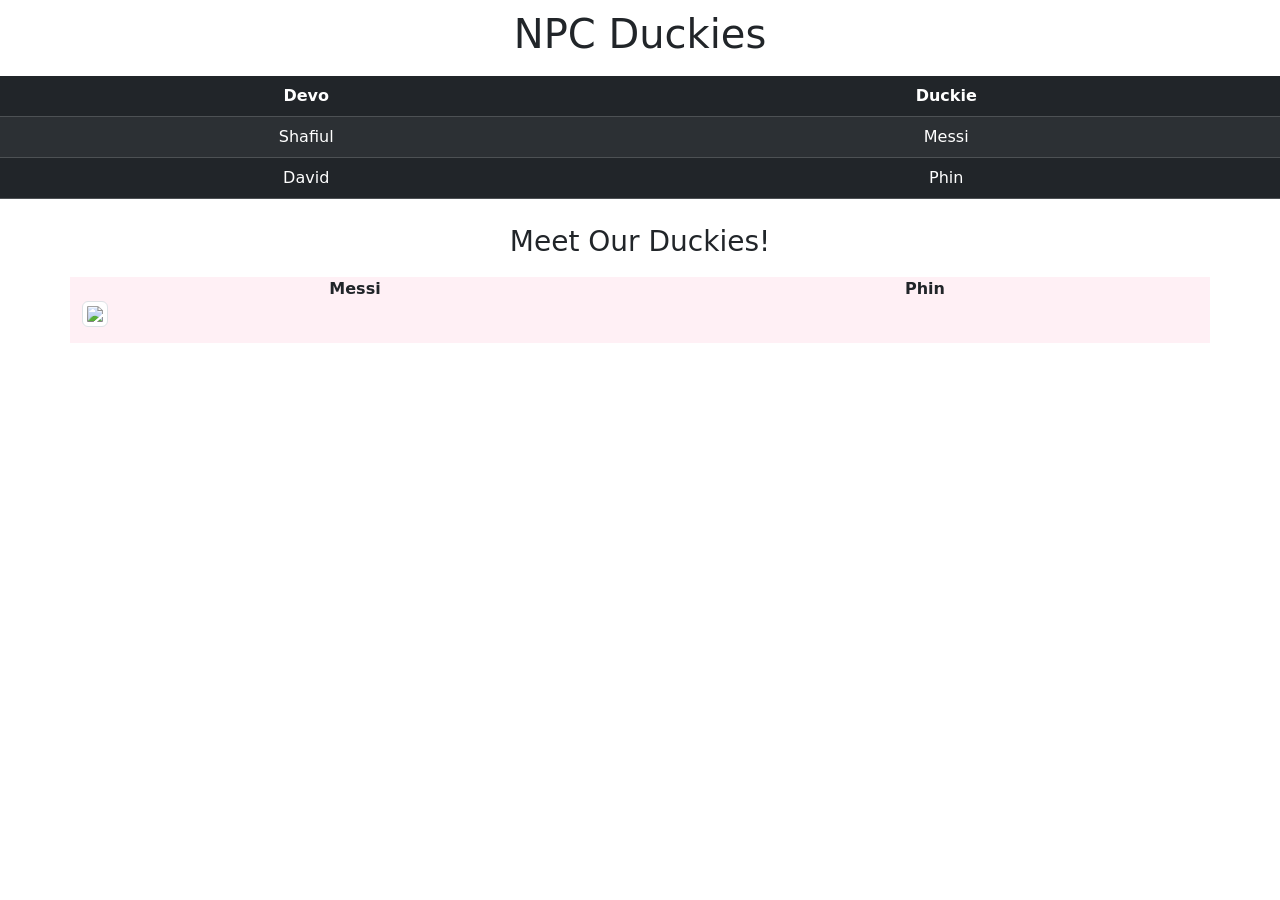
==== 24_bt_NPC_haqueS-dengD/index.html @ c9020148 "cw" ====
<!DOCTYPE html>
<html lang="en">
<head>
    <meta charset="UTF-8">
    <meta http-equiv="X-UA-Compatible" content="IE=edge">
    <meta name="viewport" content="width=device-width, initial-scale=1.0">
    <title>Document</title>
    <link href="https://cdn.jsdelivr.net/npm/bootstrap@5.2.3/dist/css/bootstrap.min.css" rel="stylesheet" integrity="sha384-rbsA2VBKQhggwzxH7pPCaAqO46MgnOM80zW1RWuH61DGLwZJEdK2Kadq2F9CUG65" crossorigin="anonymous">
</head>
<style>
    h1, h3 {
        padding: 10px 0;
    }

    .container {
        background-color: lavenderblush;
    }

    .img-thumbnail {
    }
</style>
<body>
    <center><h1>NPC Duckies</h1></center>

    <table class="table table-dark table-striped">
        <thead>
            <th scope="col"><center>Devo</center></th>
            <th scope="col"><center>Duckie</center></th>
        </thead>
        <tbody>
            <tr>
                <td><center>Shafiul</center></td>
                <td><center>Messi</center></td>
            </tr>
            <tr>
                <td><center>David</center></td>
                <td><center>Phin</center></td>
            </tr>
        </tbody>
    </table>

    <center><h3>Meet Our Duckies!</h3></center>
    <div class="container class-center">
        <div class="row align-items-start">
            <div class="col">
                <center><b>Messi</b></center>
            </div>
            <div class="col">
                <center><b>Phin</b></center>
            </div>
        </div>

        <div class="row align-items-end">
            <div class="col">
                <figure class="figure">
                    <img class="img-thumbnail" src="https://m.media-amazon.com/images/I/71j2pfh61tL.jpg">
                </figure>
            </div>
        </div>
    </div>
</body>
</html>
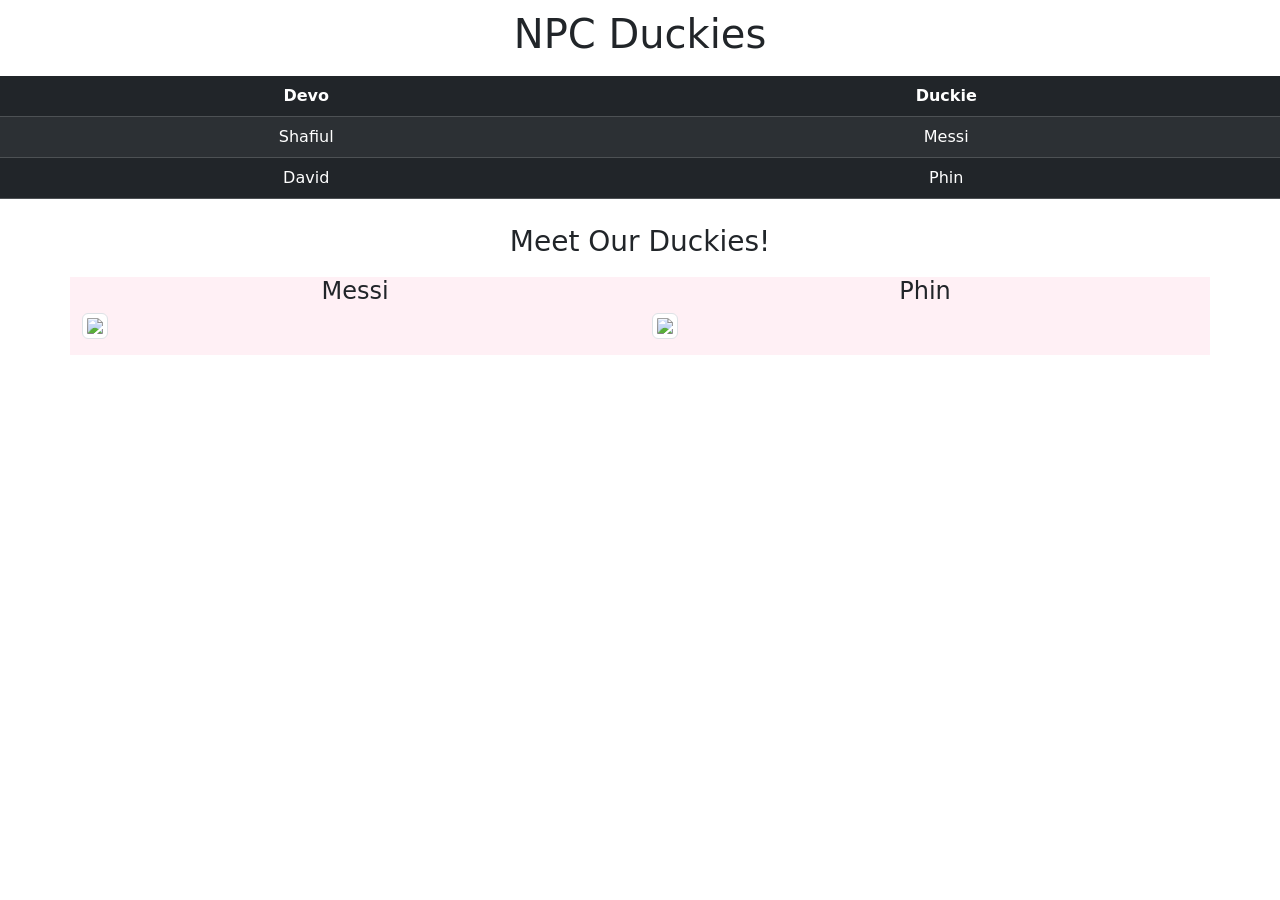
==== commit edfdc63f: "Finish?" ====
--- a/24_bt_NPC_haqueS-dengD/index.html
+++ b/24_bt_NPC_haqueS-dengD/index.html
@@ -43,10 +43,10 @@
     <div class="container class-center">
         <div class="row align-items-start">
             <div class="col">
-                <center><b>Messi</b></center>
+                <center><b><h4>Messi</h4></b></center>
             </div>
             <div class="col">
-                <center><b>Phin</b></center>
+                <center><b><h4>Phin</h4></b></center>
             </div>
         </div>
 
@@ -56,6 +56,11 @@
                     <img class="img-thumbnail" src="https://m.media-amazon.com/images/I/71j2pfh61tL.jpg">
                 </figure>
             </div>
+            <div class="col">
+                <figure class="figure">
+                    <img class="img-thumbnail" src="https://i5.walmartimages.com/asr/746aa46d-c53a-4b22-8f17-4fe59ff4b127.8ecbca44b86e5ac1ec4393b59d3af2dd.jpeg">
+                </figure>
+            </div>
         </div>
     </div>
 </body>
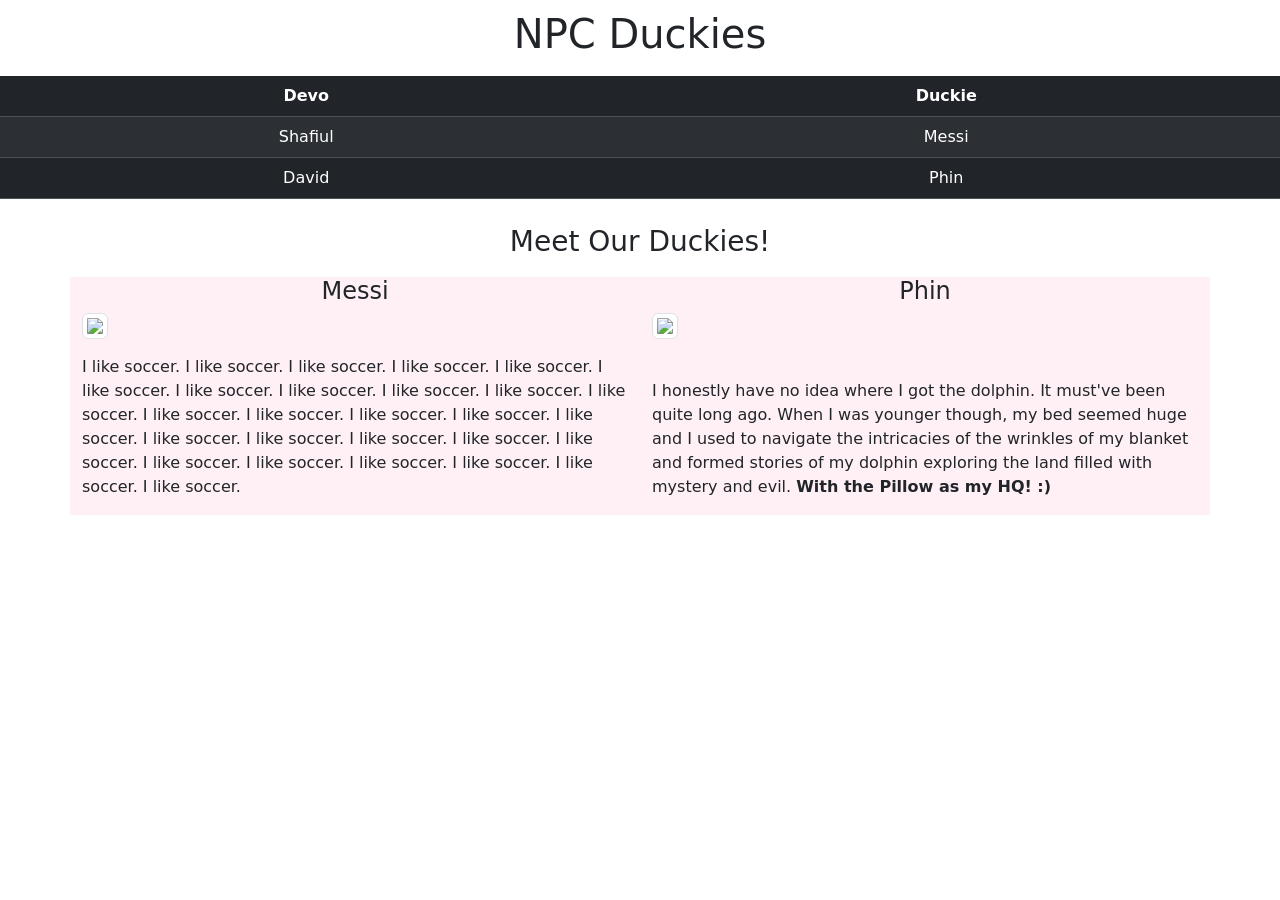
==== commit 1017a02d: "here comes the main course :)" ====
--- a/24_bt_NPC_haqueS-dengD/index.html
+++ b/24_bt_NPC_haqueS-dengD/index.html
@@ -41,7 +41,7 @@
 
     <center><h3>Meet Our Duckies!</h3></center>
     <div class="container class-center">
-        <div class="row align-items-start">
+        <div class="row">
             <div class="col">
                 <center><b><h4>Messi</h4></b></center>
             </div>
@@ -50,7 +50,7 @@
             </div>
         </div>
 
-        <div class="row align-items-end">
+        <div class="row align-items-center">
             <div class="col">
                 <figure class="figure">
                     <img class="img-thumbnail" src="https://m.media-amazon.com/images/I/71j2pfh61tL.jpg">
@@ -62,6 +62,15 @@
                 </figure>
             </div>
         </div>
+
+        <div class="row align-items-end">
+            <div class="col">
+                <p>I like soccer. I like soccer. I like soccer. I like soccer. I like soccer. I like soccer. I like soccer. I like soccer. I like soccer. I like soccer. I like soccer. I like soccer. I like soccer. I like soccer. I like soccer. I like soccer. I like soccer. I like soccer. I like soccer. I like soccer. I like soccer. I like soccer. I like soccer. I like soccer. I like soccer. I like soccer. I like soccer. </p>
+            </div>
+            <div class="col">
+                <p>I honestly have no idea where I got the dolphin. It must've been quite long ago. When I was younger though, my bed seemed huge and I used to navigate the intricacies of the wrinkles of my blanket and formed stories of my dolphin exploring the land filled with mystery and evil. <b>With the Pillow as my HQ! :)</b></p>
+            </div>
+        </div>
     </div>
 </body>
 </html>
